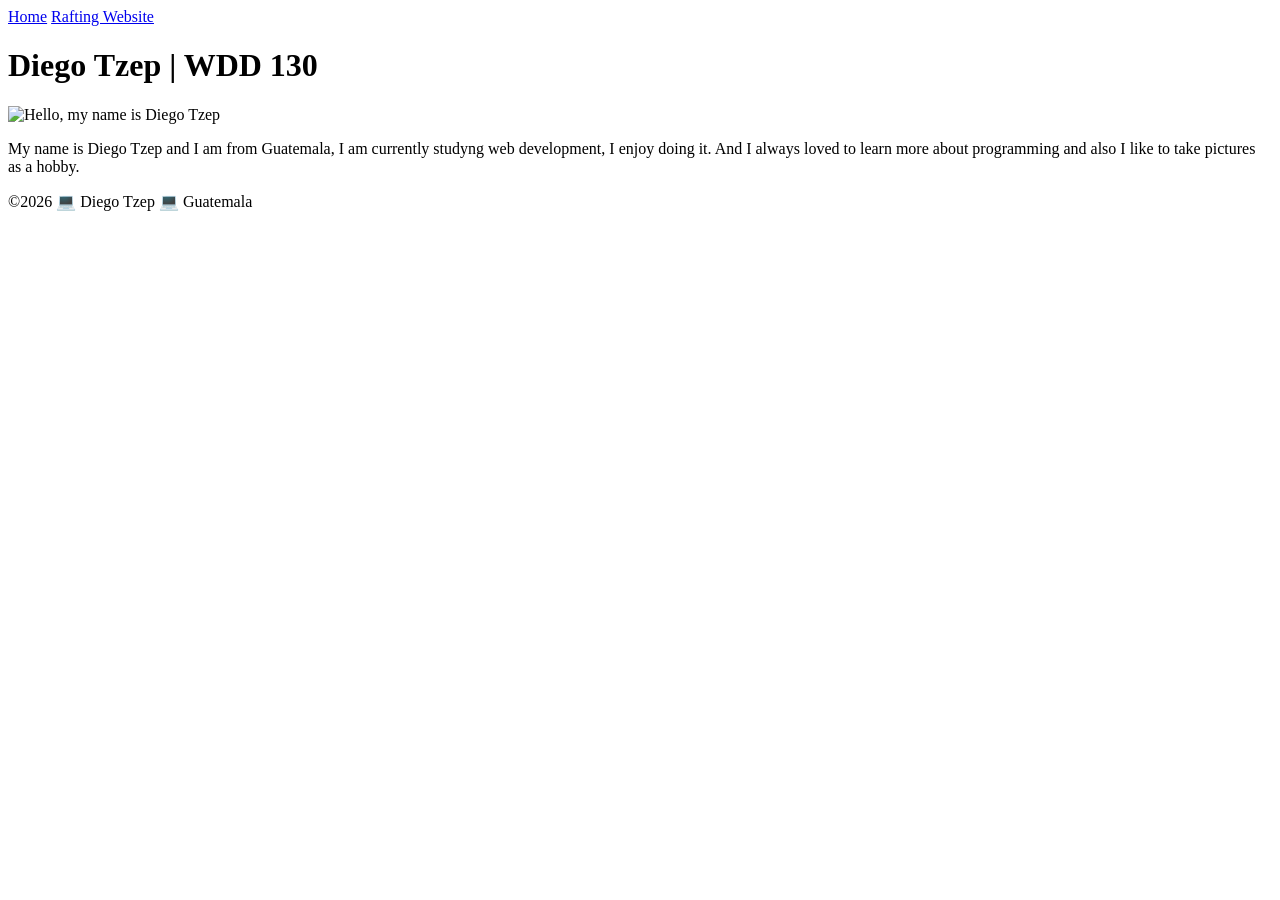
==== index.html @ c9101cd9 "Changing photo" ====
<!DOCTYPE html>
<html lang="en-US">

<head>
    <meta charset="UTF-8">
    <meta name="viewport" content="width=device-width, initial-scale=1.0">
    <title>Diego Tzep | WDD 130</title>
    <link rel="stylesheet" href="styles/styles.css">
</head>

<body>
    <header>
        <nav>
            <a href="#">Home</a>
            <a href="wwr/">Rafting Website</a>
        </nav>
    </header>

    <main>
        <h1>Diego Tzep | WDD 130</h1>
        <img src="images/profile.jpg" alt="Hello, my name is Diego Tzep" width="200">
        <p>My name is Diego Tzep and I am from Guatemala, I am currently studyng web development,
            I enjoy doing it. And I always loved to learn more about programming and also I like
            to take pictures as a hobby.
        </p>
    </main>

    <footer>
        <p>©2026 💻 Diego Tzep 💻 Guatemala</p>
    </footer>


</body>

</html>
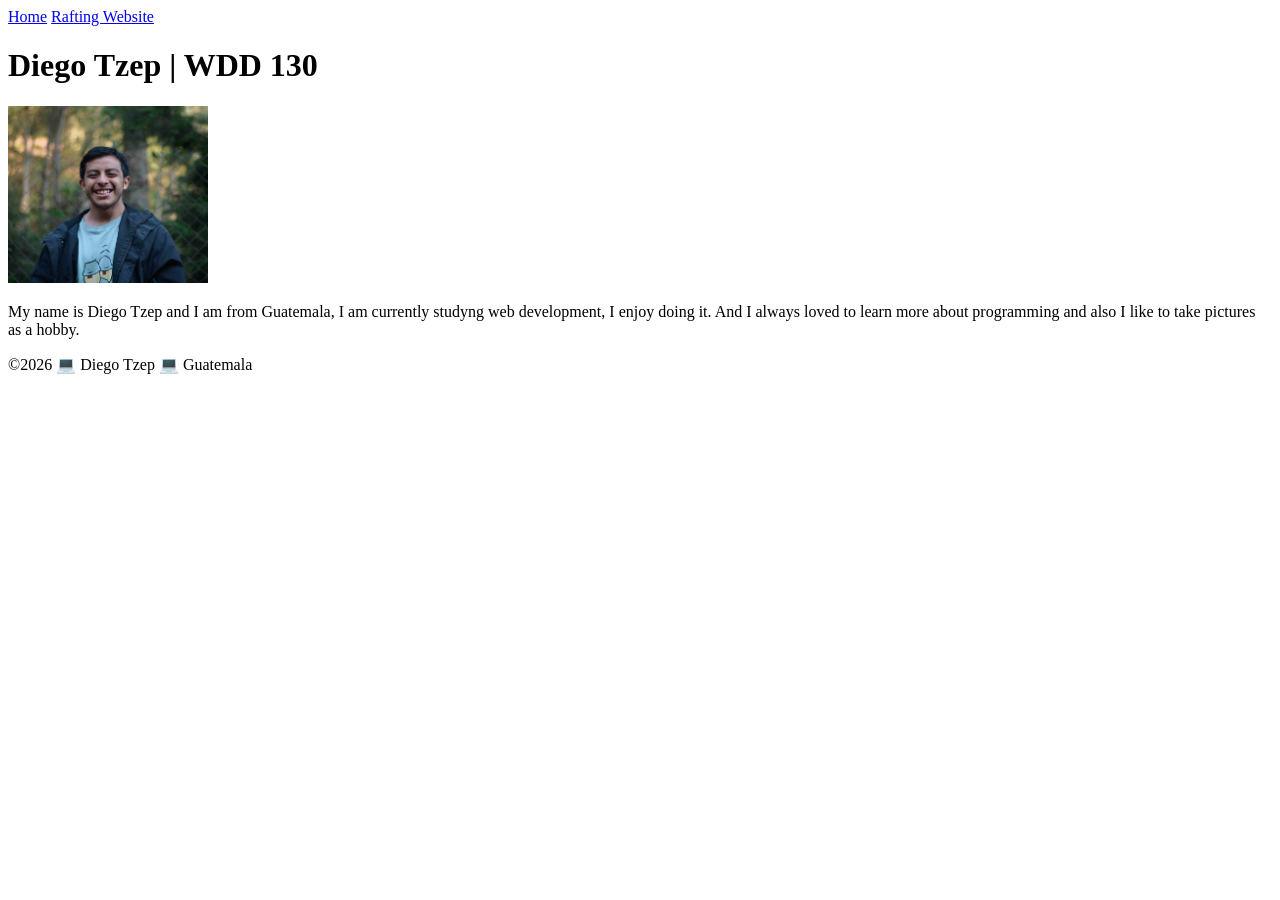
==== commit 222cacd0: "Code updated" ====
--- a/index.html
+++ b/index.html
@@ -5,7 +5,6 @@
     <meta charset="UTF-8">
     <meta name="viewport" content="width=device-width, initial-scale=1.0">
     <title>Diego Tzep | WDD 130</title>
-    <link rel="stylesheet" href="styles/styles.css">
 </head>
 
 <body>
@@ -18,7 +17,7 @@
 
     <main>
         <h1>Diego Tzep | WDD 130</h1>
-        <img src="images/profile.jpg" alt="Hello, my name is Diego Tzep" width="200">
+        <img src="images/profile.jpg" alt="Hey there, my name is Diego Tzep" width="200">
         <p>My name is Diego Tzep and I am from Guatemala, I am currently studyng web development,
             I enjoy doing it. And I always loved to learn more about programming and also I like
             to take pictures as a hobby.
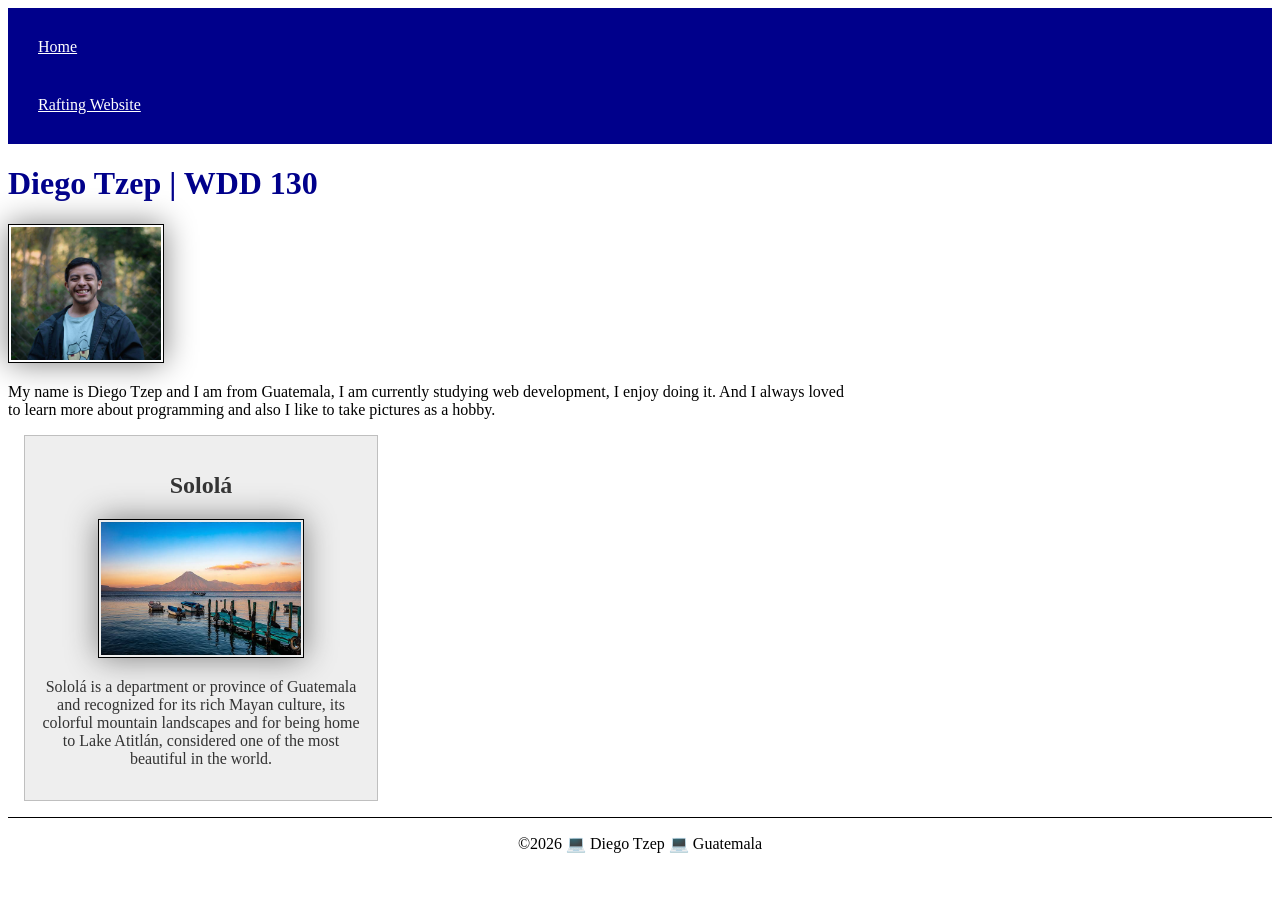
==== commit 73ca6ac3: "assignment followed and completed" ====
--- a/index.html
+++ b/index.html
@@ -5,6 +5,10 @@
     <meta charset="UTF-8">
     <meta name="viewport" content="width=device-width, initial-scale=1.0">
     <title>Diego Tzep | WDD 130</title>
+    <meta name="description" content="This is Diego's page, taking WDD130, and the purpose if it is
+    to describe about myself">
+    <meta name="author" content="Diego Tzep">
+    <link rel="stylesheet" href="styles/styles.css">
 </head>
 
 <body>
@@ -18,11 +22,20 @@
     <main>
         <h1>Diego Tzep | WDD 130</h1>
         <img src="images/profile.jpg" alt="Hey there, my name is Diego Tzep" width="200">
-        <p>My name is Diego Tzep and I am from Guatemala, I am currently studyng web development,
+        <p>My name is Diego Tzep and I am from Guatemala, I am currently studying web development,
             I enjoy doing it. And I always loved to learn more about programming and also I like
             to take pictures as a hobby.
         </p>
     </main>
+    <aside>
+        <h2>Sololá</h2>
+        <img src="images/solola.jpg" alt="Sololá lake">
+        <p>Sololá is a department or province of Guatemala and recognized for its rich Mayan
+            culture,
+            its colorful mountain landscapes and for being home to Lake Atitlán, considered one of
+            the
+            most beautiful in the world.</p>
+    </aside>
 
     <footer>
         <p>©2026 💻 Diego Tzep 💻 Guatemala</p>
--- a/styles/styles.css
+++ b/styles/styles.css
@@ -0,0 +1,57 @@
+nav {
+    background-color: darkblue;
+    padding: 10px;
+}
+
+nav a {
+    color: white;
+    display: block;
+    padding: 20px;
+}
+
+h1 {
+    color: darkblue;
+}
+
+img {
+    width: 150px;
+    height: auto;
+    border: 1px solid black;
+    /* 1️⃣ */
+    padding: 2px;
+    box-shadow: 0 0 30px gray;
+}
+
+p {
+    padding: 0;
+}
+
+main {
+    max-width: 840px;
+}
+
+aside {
+    width: 20rem;
+    margin: 1rem;
+    border: 1px solid rgb(0 0 0 / 0.2);
+    padding: 1rem;
+    background-color: #eee;
+    color: #333;
+    text-align: center;
+}
+
+aside img {
+    width: 200px;
+    height: auto;
+}
+
+main img {
+    width: 150px;
+    height: auto;
+}
+
+footer {
+    margin-top: 15px;
+    border-top: 1px solid #000;
+    text-align: center;
+}
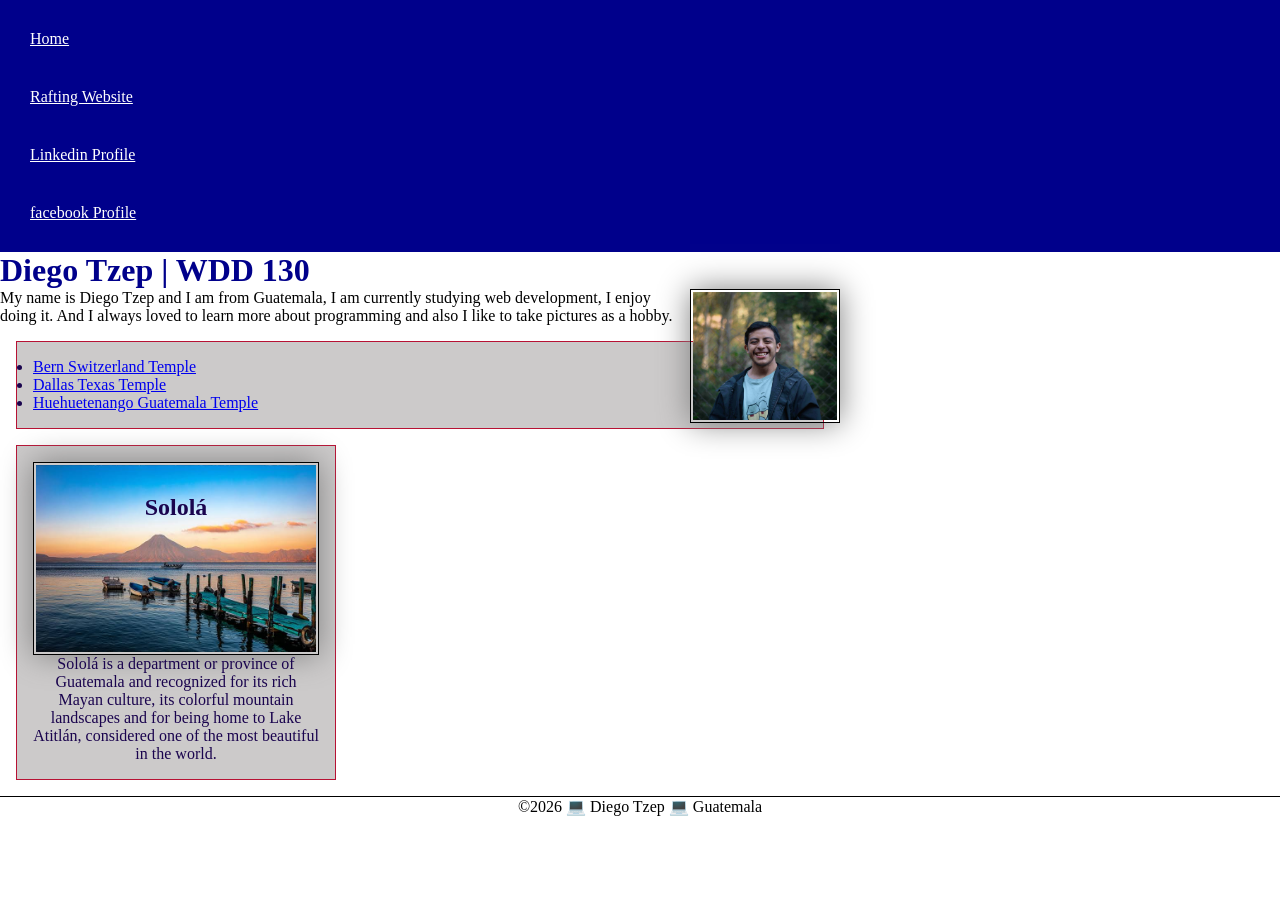
==== commit 0552eafb: "code along activity completed" ====
--- a/index.html
+++ b/index.html
@@ -5,8 +5,8 @@
     <meta charset="UTF-8">
     <meta name="viewport" content="width=device-width, initial-scale=1.0">
     <title>Diego Tzep | WDD 130</title>
-    <meta name="description" content="This is Diego's page, taking WDD130, and the purpose if it is
-    to describe about myself">
+    <meta name="description" content="This is Homepage of Diego Tzep, taking WDD130 course,
+    and this page introduces myself and all the info that I want to share with you.">
     <meta name="author" content="Diego Tzep">
     <link rel="stylesheet" href="styles/styles.css">
 </head>
@@ -16,6 +16,8 @@
         <nav>
             <a href="#">Home</a>
             <a href="wwr/">Rafting Website</a>
+            <a href="https://www.linkedin.com/in/diego-tzep-8a5088399 ">Linkedin Profile</a>
+            <a href="https://www.facebook.com/LDS559/">facebook Profile</a>
         </nav>
     </header>
 
@@ -26,8 +28,22 @@
             I enjoy doing it. And I always loved to learn more about programming and also I like
             to take pictures as a hobby.
         </p>
+        <ul class="box">
+            <li><a
+                  href="https://www.churchofjesuschrist.org/temples/details/bern-switzerland-temple?lang=eng">Bern
+                    Switzerland Temple</a>
+            </li>
+            <li><a
+                  href="https://www.churchofjesuschrist.org/temples/details/dallas-texas-temple?lang=eng">Dallas
+                    Texas Temple</a>
+            </li>
+            <li><a
+                  href="https://www.churchofjesuschrist.org/temples/details/huehuetenango-guatemala-temple?lang=eng">Huehuetenango
+                    Guatemala Temple</a>
+            </li>
+        </ul>
     </main>
-    <aside>
+    <aside class="box">
         <h2>Sololá</h2>
         <img src="images/solola.jpg" alt="Sololá lake">
         <p>Sololá is a department or province of Guatemala and recognized for its rich Mayan
--- a/styles/styles.css
+++ b/styles/styles.css
@@ -1,25 +1,38 @@
+* {
+    box-sizing: border-box;
+    margin: 0;
+    padding: 0;
+}
+
+:root {
+    --main-color: darkblue;
+    --text-color: white;
+    --border-color: black;
+    --shadow-color: gray;
+}
+
 nav {
-    background-color: darkblue;
+    background-color: var(--main-color);
     padding: 10px;
 }
 
 nav a {
-    color: white;
+    color: var(--text-color);
     display: block;
     padding: 20px;
 }
 
 h1 {
-    color: darkblue;
+    color: var(--main-color);
 }
 
 img {
     width: 150px;
     height: auto;
-    border: 1px solid black;
+    border: 1px solid var(--border-color);
     /* 1️⃣ */
     padding: 2px;
-    box-shadow: 0 0 30px gray;
+    box-shadow: 0 0 30px var(--shadow-color);
 }
 
 p {
@@ -38,20 +51,42 @@
     background-color: #eee;
     color: #333;
     text-align: center;
+    position: relative;
 }
 
 aside img {
-    width: 200px;
+    width: 100%;
     height: auto;
+    display: block;
+}
+
+aside h2 {
+    position: absolute;
+    left: 50%;
+    transform: translateX(-50%);
+    top: 3rem;
 }
 
 main img {
     width: 150px;
     height: auto;
+    border: 1px solid black;
+    padding: 2px;
+    box-shadow: 0 0 30px gray;
+    float: right;
 }
 
 footer {
     margin-top: 15px;
     border-top: 1px solid #000;
     text-align: center;
+}
+
+/* Class Selectors */
+.box {
+    border: 1px solid #b71234;
+    padding: 1em;
+    margin: 1rem;
+    background-color: #cccaca;
+    color: #1a044e;
 }
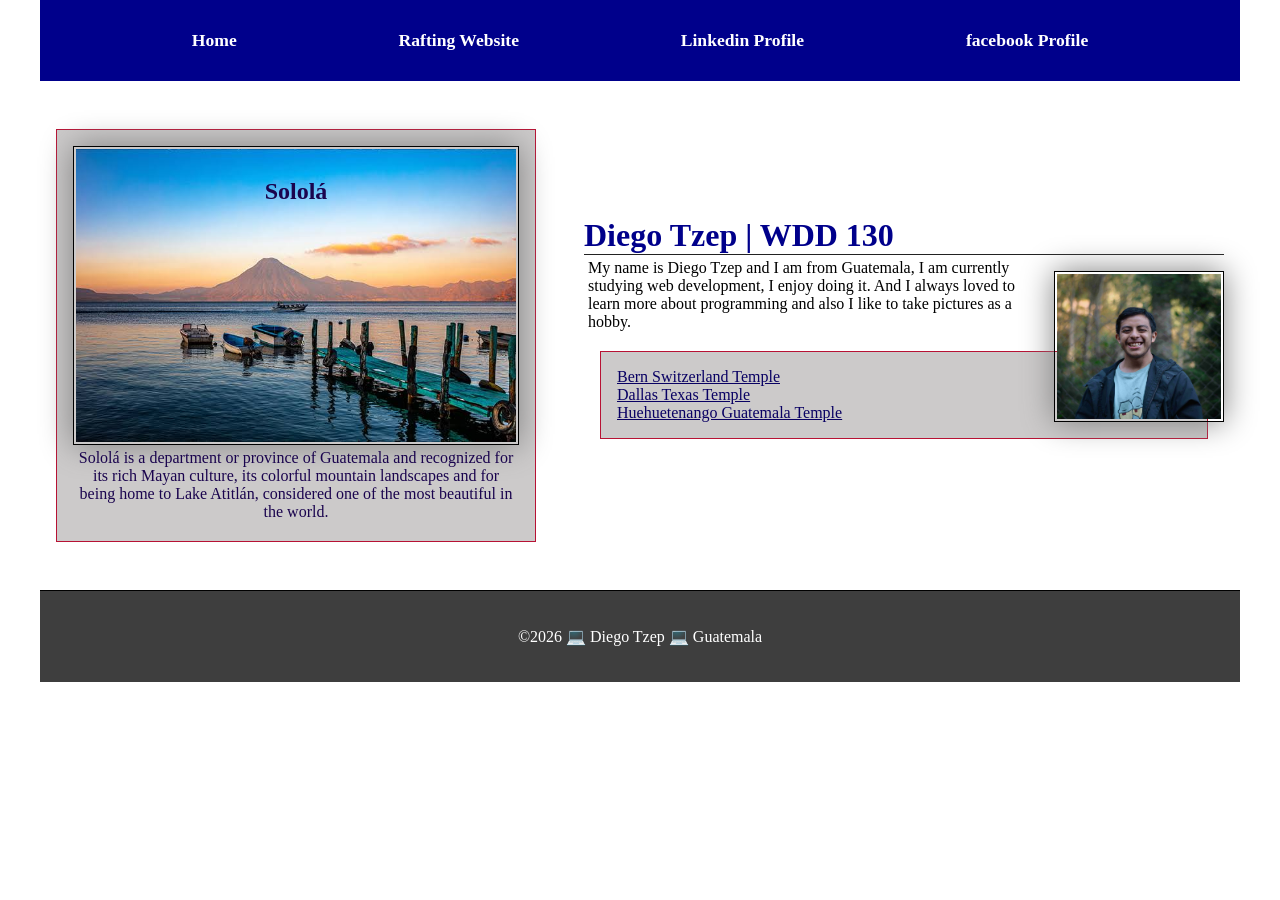
==== commit 6e9e6d8a: "Code along activity completed" ====
--- a/index.html
+++ b/index.html
@@ -21,37 +21,41 @@
         </nav>
     </header>
 
-    <main>
-        <h1>Diego Tzep | WDD 130</h1>
-        <img src="images/profile.jpg" alt="Hey there, my name is Diego Tzep" width="200">
-        <p>My name is Diego Tzep and I am from Guatemala, I am currently studying web development,
-            I enjoy doing it. And I always loved to learn more about programming and also I like
-            to take pictures as a hobby.
-        </p>
-        <ul class="box">
-            <li><a
-                  href="https://www.churchofjesuschrist.org/temples/details/bern-switzerland-temple?lang=eng">Bern
-                    Switzerland Temple</a>
-            </li>
-            <li><a
-                  href="https://www.churchofjesuschrist.org/temples/details/dallas-texas-temple?lang=eng">Dallas
-                    Texas Temple</a>
-            </li>
-            <li><a
-                  href="https://www.churchofjesuschrist.org/temples/details/huehuetenango-guatemala-temple?lang=eng">Huehuetenango
-                    Guatemala Temple</a>
-            </li>
-        </ul>
-    </main>
-    <aside class="box">
-        <h2>Sololá</h2>
-        <img src="images/solola.jpg" alt="Sololá lake">
-        <p>Sololá is a department or province of Guatemala and recognized for its rich Mayan
-            culture,
-            its colorful mountain landscapes and for being home to Lake Atitlán, considered one of
-            the
-            most beautiful in the world.</p>
-    </aside>
+    <div class="grid">
+        <main>
+            <h1>Diego Tzep | WDD 130</h1>
+            <img src="images/profile.jpg" alt="Hey there, my name is Diego Tzep" width="200">
+            <p>My name is Diego Tzep and I am from Guatemala, I am currently studying web
+                development,
+                I enjoy doing it. And I always loved to learn more about programming and also I like
+                to take pictures as a hobby.
+            </p>
+            <ul class="box">
+                <li><a
+                      href="https://www.churchofjesuschrist.org/temples/details/bern-switzerland-temple?lang=eng">Bern
+                        Switzerland Temple</a>
+                </li>
+                <li><a
+                      href="https://www.churchofjesuschrist.org/temples/details/dallas-texas-temple?lang=eng">Dallas
+                        Texas Temple</a>
+                </li>
+                <li><a
+                      href="https://www.churchofjesuschrist.org/temples/details/huehuetenango-guatemala-temple?lang=eng">Huehuetenango
+                        Guatemala Temple</a>
+                </li>
+            </ul>
+        </main>
+        <aside class="box">
+            <h2>Sololá</h2>
+            <img src="images/solola.jpg" alt="Sololá lake">
+            <p>Sololá is a department or province of Guatemala and recognized for its rich Mayan
+                culture,
+                its colorful mountain landscapes and for being home to Lake Atitlán, considered one
+                of
+                the
+                most beautiful in the world.</p>
+        </aside>
+    </div>
 
     <footer>
         <p>©2026 💻 Diego Tzep 💻 Guatemala</p>
--- a/styles/styles.css
+++ b/styles/styles.css
@@ -9,6 +9,35 @@
     --text-color: white;
     --border-color: black;
     --shadow-color: gray;
+}
+
+header,
+.grid,
+footer {
+    max-width: 1200px;
+    margin: 0 auto;
+}
+
+nav {
+    background-color: steelblue;
+    padding: 1rem;
+    display: flex;
+    justify-content: space-evenly;
+    align-items: center;
+}
+
+nav a {
+    display: block;
+    padding: 0.5rem;
+    text-decoration: none;
+    font-size: 1.1rem;
+    font-weight: 700;
+    color: #fff;
+    /* Shorthand white and #ffffff; */
+}
+
+h1 {
+    border-bottom: 1px solid #222;
 }
 
 nav {
@@ -36,15 +65,19 @@
 }
 
 p {
-    padding: 0;
+    padding: 4px;
 }
 
 main {
-    max-width: 840px;
+    max-width: 50rem;
+    grid-column: 2/3;
+    margin: 1rem;
 }
 
 aside {
-    width: 20rem;
+    max-width: 30rem;
+    grid-column: 1/2;
+    grid-row: 1/2;
     margin: 1rem;
     border: 1px solid rgb(0 0 0 / 0.2);
     padding: 1rem;
@@ -68,18 +101,30 @@
 }
 
 main img {
-    width: 150px;
+    width: 170px;
     height: auto;
     border: 1px solid black;
     padding: 2px;
     box-shadow: 0 0 30px gray;
     float: right;
+    margin: 1rem 0 1rem 1rem;
 }
 
 footer {
     margin-top: 15px;
     border-top: 1px solid #000;
     text-align: center;
+}
+
+footer {
+    background-color: #3e3e3e;
+    color: #fff;
+    padding: 2rem 1rem;
+}
+
+ul {
+    list-style: none;
+    padding: 1rem;
 }
 
 /* Class Selectors */
@@ -89,4 +134,18 @@
     margin: 1rem;
     background-color: #cccaca;
     color: #1a044e;
+}
+
+.grid {
+    display: grid;
+    align-items: center;
+    gap: 1rem;
+    margin-top: 2rem;
+    margin-bottom: 2rem;
+}
+
+a {
+    color: rgb(9, 1, 99);
+    cursor: pointer;
+    text-decoration: underline;
 }
